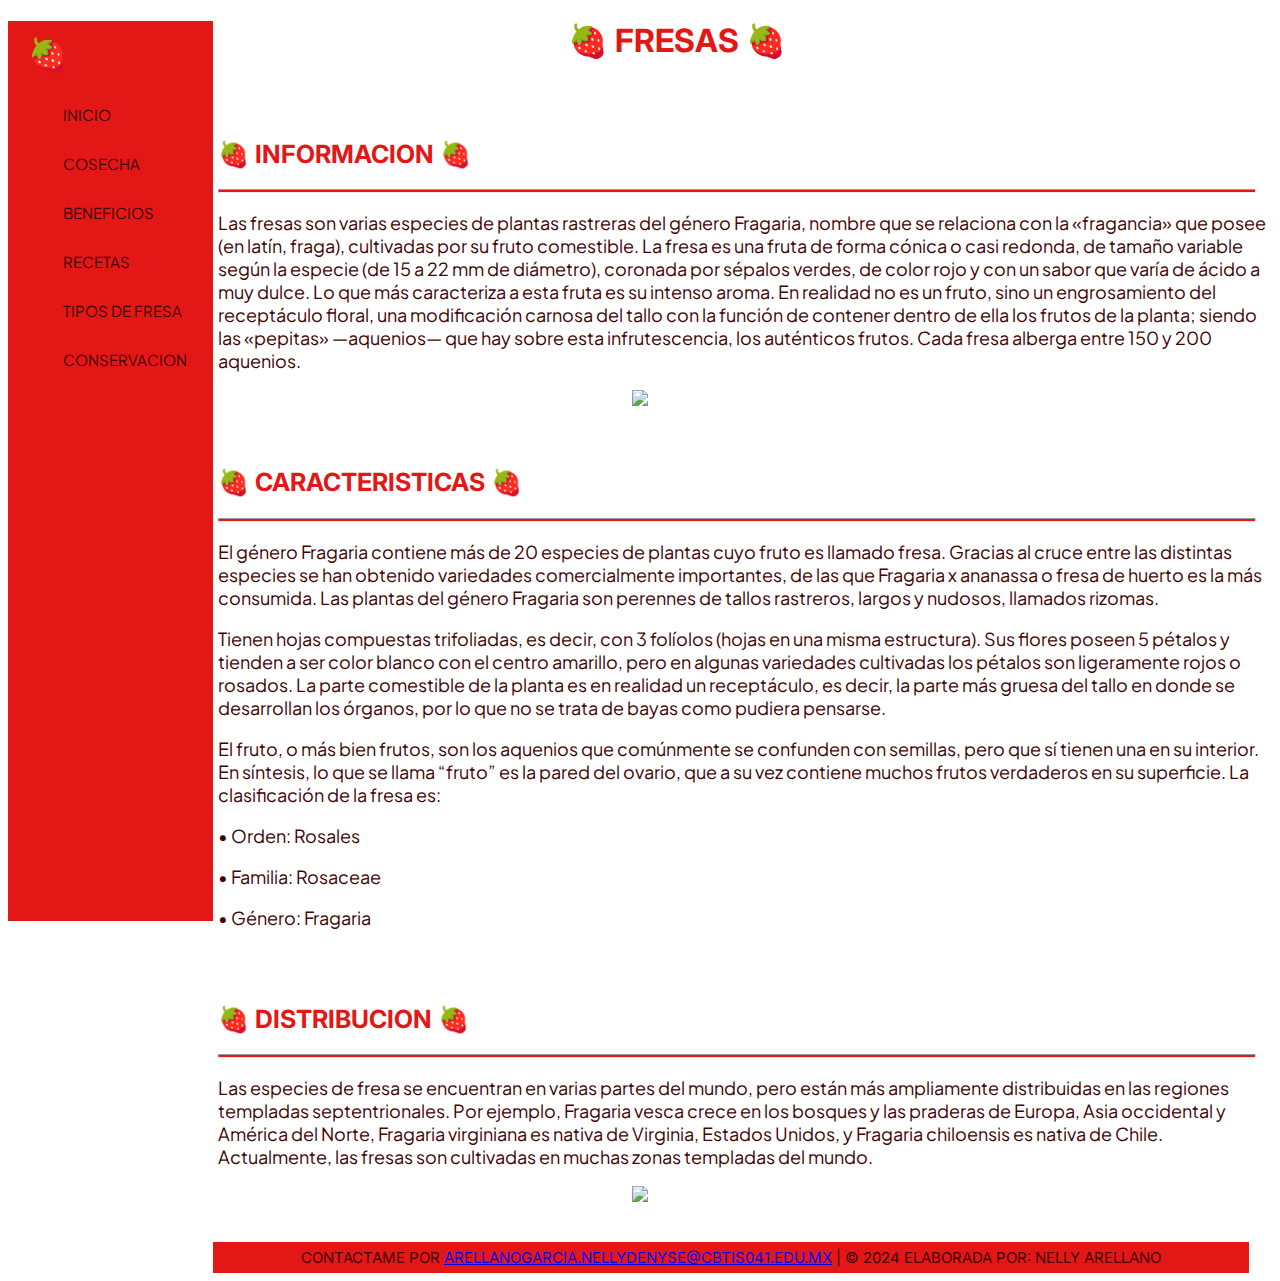
==== index.html @ c2fa7fb0 "fresas" ====
<!DOCTYPE html>
<html lang="en">
<head>
    <meta charset="UTF-8">
    <meta name="viewport" content="width=device-width, initial-scale=1.0">
    <title>FRESA</title>
    <link rel="icon" href="fresa.ico">
    <LINK REL="STYLESHEET" TYPE="TEXT/CSS" href="fresa.css">
    <LINK REL="STYLESHEET" href="https://cdnjs.cloudflare.com/ajax/libs/animate.css/4.1.1/animate.min.css"/>
    <link rel="preconnect" href="https://fonts.googleapis.com">
    <link rel="preconnect" href="https://fonts.gstatic.com" crossorigin>
    <link href="https://fonts.googleapis.com/css2?family=Montserrat:ital,wght@0,100..900;1,100..900&family=Oswald:wght@200..700&family=Plus+Jakarta+Sans:ital,wght@0,200..800;1,200..800&family=Roboto+Mono:ital,wght@0,100..700;1,100..700&display=swap" rel="stylesheet">
    <link rel="preconnect" href="https://fonts.googleapis.com">
    <link rel="preconnect" href="https://fonts.gstatic.com" crossorigin>
    <link href="https://fonts.googleapis.com/css2?family=Inter:wght@100..900&family=Montserrat:ital,wght@0,100..900;1,100..900&family=Oswald:wght@200..700&family=Plus+Jakarta+Sans:ital,wght@0,200..800;1,200..800&family=Roboto+Mono:ital,wght@0,100..700;1,100..700&display=swap" rel="stylesheet">
</head>
<body>
    <HEADER id="main-header">
      <a id="logo-header" href="#">
			<span class="site-name">🍓</span>
		     </a>
        <nav class="animate__animated animate__slideInLeft">
          <UL>
            <LI><A HREF="index.html">INICIO</A></LI>
            <LI><A HREF="cosechas.html">COSECHA</A></LI>
            <LI><A HREF="beneficios.html">BENEFICIOS</A></LI> 
            <LI><A HREF="receta.html">RECETAS</A></LI>
            <LI><A HREF="tipos de fresa.html">TIPOS DE FRESA</A></LI>
            <LI><A HREF="conserva.html">CONSERVACION</A></LI>
          </UL>
        </NAV>
    </HEADER>
      <h1 class="animate__animated animate__fadeInDown animate">🍓 FRESAS 🍓</h1>
      <BR>
      <BR>
      <H2 class="animate__animated animate__fadeInDown animate">🍓 INFORMACION 🍓</H2>
      <hr style="width: 82%; height: 2px; background:#e41717">
      <P>Las fresas son varias especies de plantas rastreras del género Fragaria, nombre que se relaciona con la «fragancia» que posee (en latín, fraga), cultivadas por su
         fruto comestible. La fresa es una fruta de forma cónica o casi redonda, de tamaño variable según la especie (de 15 a 22 mm de diámetro), coronada por sépalos verdes, de
         color rojo y con un sabor que varía de ácido a muy dulce. Lo que más caracteriza a esta fruta es su intenso aroma. En realidad no es un fruto, sino un engrosamiento del receptáculo
         floral, una modificación carnosa del tallo con la función de contener dentro de ella los frutos de la planta; siendo las «pepitas» —aquenios— que hay sobre esta infrutescencia, los
         auténticos frutos. Cada fresa alberga entre 150 y 200 aquenios.</P>
      <center><IMG SRC="https://www.helios.es/wp-content/uploads/2023/02/helios_blog_beneficios-fresa_v1-1200x700.jpg" width="25%" heigth="25%"/></center>
      <BR>
         <BR>
      <H2 class="animate__animated animate__fadeInDown animate">🍓 CARACTERISTICAS 🍓</H2>
      <hr style="width: 82%; height: 2px; background:#e41717">
      <P>El género Fragaria contiene más de 20 especies de plantas cuyo fruto es llamado fresa. Gracias al cruce entre las distintas especies se han obtenido variedades comercialmente importantes, de las que Fragaria x ananassa o fresa de huerto es la más consumida. Las plantas del género Fragaria son perennes de tallos rastreros, largos y nudosos, llamados rizomas. </P>
      <P>Tienen hojas compuestas trifoliadas, es decir, con 3 folíolos (hojas en una misma estructura). Sus flores poseen 5 pétalos y tienden a ser color blanco con el centro amarillo, pero en algunas variedades cultivadas los pétalos son ligeramente rojos o rosados. La parte comestible de la planta es en realidad un receptáculo, es decir, la parte más gruesa del tallo en donde se desarrollan los órganos, por lo que no se trata de bayas como pudiera pensarse. </P>
      <P> El fruto, o más bien frutos, son los aquenios que comúnmente se confunden con semillas, pero que sí tienen una en su interior. En síntesis, lo que se llama “fruto” es la pared del ovario, que a su vez contiene muchos frutos verdaderos en su superficie. La clasificación de la fresa es:</P>
      <P>• Orden: Rosales</P>
      <P>• Familia: Rosaceae</P>
      <P>• Género: Fragaria</P>
      <BR>
      <BR>
      <H2 class="animate__animated animate__fadeInDown animate">🍓 DISTRIBUCION 🍓</H2>
      <hr style="width: 82%; height: 2px; background:#e41717">
      <P> Las especies de fresa se encuentran en varias partes del mundo, pero están más ampliamente distribuidas en las regiones templadas septentrionales. Por ejemplo, Fragaria vesca crece en los bosques y las praderas de Europa, Asia occidental y América del Norte, Fragaria virginiana es nativa de Virginia, Estados Unidos, y Fragaria chiloensis es nativa de Chile. Actualmente, las fresas son cultivadas en muchas zonas templadas del mundo.</P>
      <center><IMG SRC="https://libbys.es/wordpress/wp-content/uploads/2018/05/fresas.jpg" width="25%" heigth="25%"/></center>
      <br>
      <br>
      <FOOTER>
      <H7>CONTACTAME POR <A HREF="MAILTO:ARELLANOGARCIA.NELLYDENYSE@CBTIS041.EDU.MX">ARELLANOGARCIA.NELLYDENYSE@CBTIS041.EDU.MX</A> | &COPY; 2024  ELABORADA POR: NELLY ARELLANO </H7>
      </FOOTER>
</body>
</html>
---- fresa.css ----
header { 
    background: #e41717;
    width: 16%;
    height: 100%;
    position: fixed;
    z-index: 100; 
    }
    nav {
    float: left; 
    }
    nav ul { 
    list-style: none; 
    overflow: hidden;
    }
    nav ul li { 
    float: left;   
    font-size: 15px; 
    }
    nav ul li a { 
    display: block;  
    padding: 15px;
    color: #3b0505; 
    text-decoration: none; 
    }
    nav ul li:hover { 
    background:#ee8d8d;
    }
    H1{
      font-family: "Inter", sans-serif;
      font-optical-sizing: auto;
      font-weight: peso;
      font-style: normal;
      font-variation-settings:
      "slnt" 0;
        COLOR: rgb(228, 23, 23);
        margin-left: 560px;
          }
     H2{
        COLOR: rgb(228, 23, 23);
        font-family: "Inter", sans-serif;
        font-optical-sizing: auto;
        font-weight: peso;
        font-style: normal;
        font-variation-settings:
        "slnt" 0;
        FONT-SIZE:25px;
        margin-left: 210px;
       }
     H3{
        COLOR: rgb(228, 23, 23);
        font-family: "Inter", sans-serif;
        font-optical-sizing: auto;
        font-weight: peso;
        font-style: normal;
        font-variation-settings:
        "slnt" 0;
        FONT-SIZE:30px;
        margin-left: 480px;
       }
     H7{
        font-size: 15px;
        font-family: "Inter", sans-serif;
        font-optical-sizing: auto;
        font-weight: peso;
        font-style: normal;
        font-variation-settings:
        "slnt" 0;
       }
     H8{
      COLOR: #e41717;
      font-family: "Inter", sans-serif;
 font-optical-sizing: auto;
 font-weight: peso;
 font-style: normal;
 font-variation-settings:
 "slnt" 0;
      FONT-SIZE:23px;
      margin-left: 210px;
     }
     H9{
      COLOR: #e41717;
      font-family: "Inter", sans-serif;
      font-optical-sizing: auto;
      font-weight: peso;
      font-style: normal;
      font-variation-settings:
      "slnt" 0;
      FONT-SIZE:20px;
      margin-left: 210px;
     }
     P{
      font-family: "Plus Jakarta Sans", sans-serif;
      font-optical-sizing: auto;
      font-weight: peso;
      font-style: normal;
        COLOR:#410202;
        FONT-SIZE:18px;
        margin-left: 210px;
     }
     LI{
        COLOR:#410202;
        font-family: "Plus Jakarta Sans", sans-serif;
        font-optical-sizing: auto;
        font-weight: peso;
        font-style: normal;
        FONT-SIZE:18PX;
     }
     footer{
     background-color:#e41717;
     color:#410202;
     text-align: center;
     padding:6px;
     position: relative;
     bottom: 0;
     width: 81%;
     left: 205px;
    
     }
     H1.animate__fadeInDown{
       animation-duration: 2s !important;
     }
     H2.animate__fadeInDown{
       animation-duration: 2s !important;
     }
     H3.animate__fadeInDown{
       animation-duration: 2s !important;
     }
     H4.animate__fadeInDown{
       animation-duration: 2s !important;
     }
     H5.animate__fadeInDown{
       animation-duration: 2s !important;
     }
     H6.animate__fadeInDown{
       animation-duration: 2s !important;
     }  
     nav.animate__slideInLeft{
      animation-duration: 2s !important;
    }
     ol{ 
      margin-left: 200px;
     }
     TABLE{
      margin-left: 280px;
      font-family: "Plus Jakarta Sans", sans-serif;
      font-optical-sizing: auto;
      font-weight: peso;
      font-style: normal;
     }
     #logo-header {
      float: left;
      padding: 15px 0 0 20px;
      text-decoration: none;
    }
      #logo-header:hover {
        color: #ffdd9d;
      }
      
      #logo-header .site-name {
        display: block;
        font-weight: 700;
        font-size: 2em;
      }
      
      #logo-header .site-desc {
        display: block;
        font-weight: 300;
        font-size: 0.8em;
        color: #999;
      }
      hr{
        margin-left: 210px;
      }
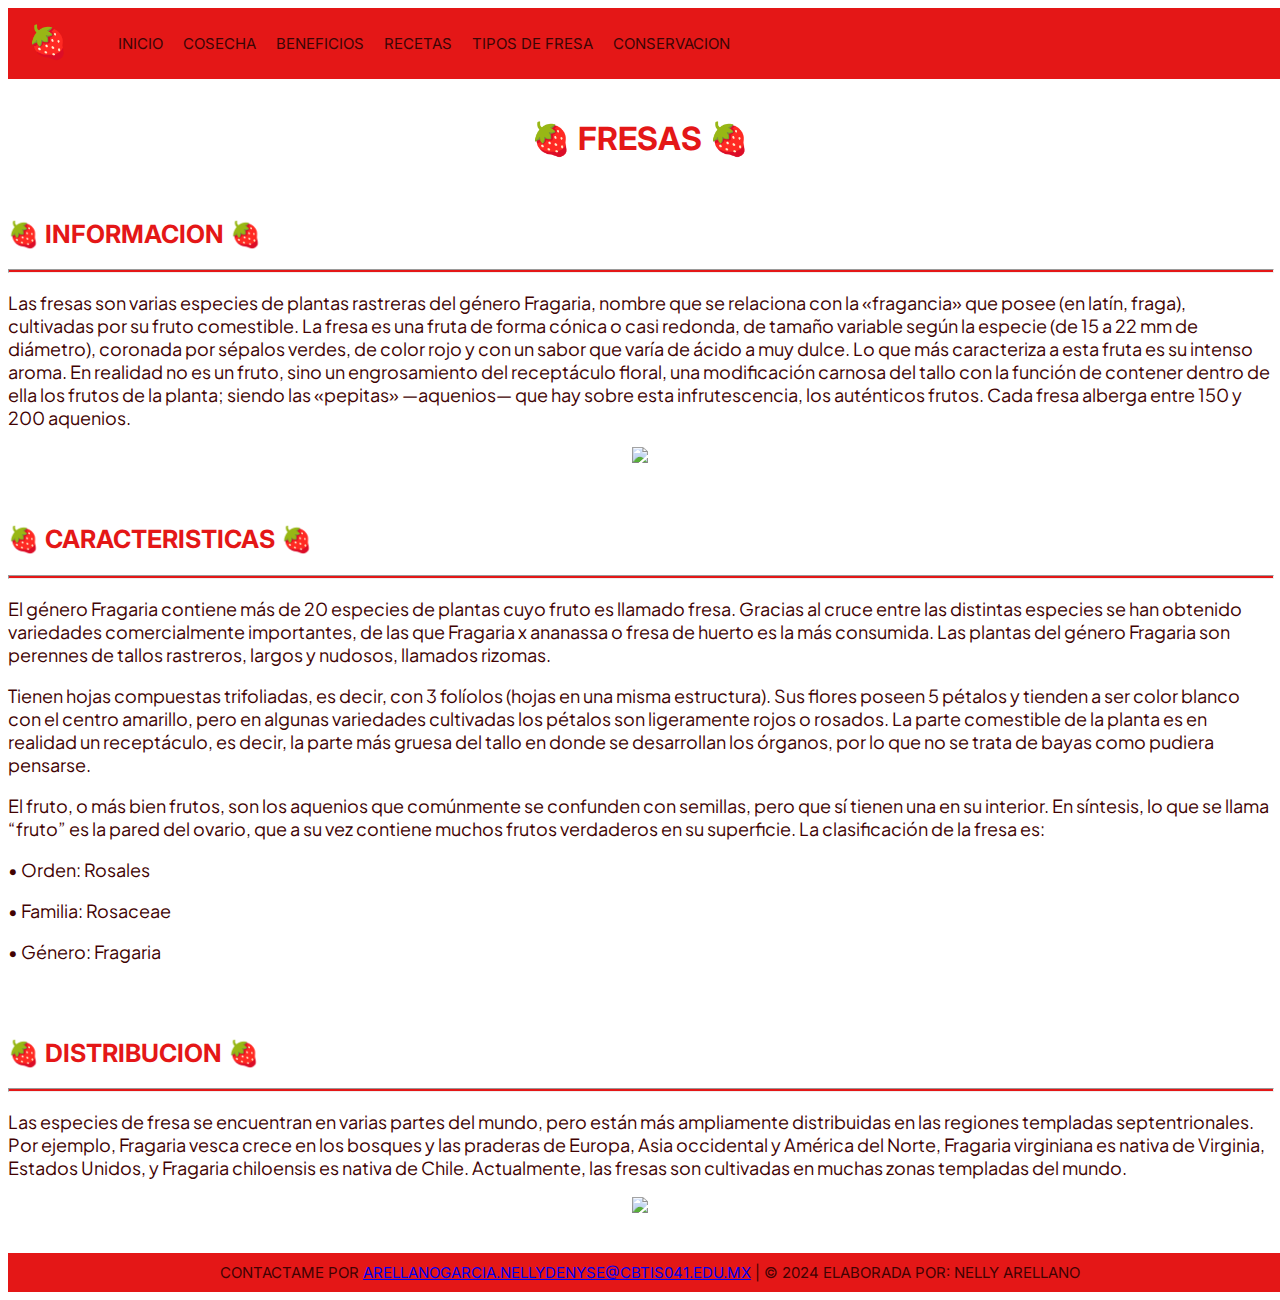
==== commit 1a8c8d55: "fresasnelly" ====
--- a/index.html
+++ b/index.html
@@ -30,11 +30,15 @@
           </UL>
         </NAV>
     </HEADER>
-      <h1 class="animate__animated animate__fadeInDown animate">🍓 FRESAS 🍓</h1>
-      <BR>
+    <br>
+    <br>
+    <br>
+    <br>
+    <br>
+      <center><h1 class="animate__animated animate__fadeInDown animate">🍓 FRESAS 🍓</h1></center>
       <BR>
       <H2 class="animate__animated animate__fadeInDown animate">🍓 INFORMACION 🍓</H2>
-      <hr style="width: 82%; height: 2px; background:#e41717">
+      <hr style="width: 100%; height: 2px; background:#e41717">
       <P>Las fresas son varias especies de plantas rastreras del género Fragaria, nombre que se relaciona con la «fragancia» que posee (en latín, fraga), cultivadas por su
          fruto comestible. La fresa es una fruta de forma cónica o casi redonda, de tamaño variable según la especie (de 15 a 22 mm de diámetro), coronada por sépalos verdes, de
          color rojo y con un sabor que varía de ácido a muy dulce. Lo que más caracteriza a esta fruta es su intenso aroma. En realidad no es un fruto, sino un engrosamiento del receptáculo
@@ -44,7 +48,7 @@
       <BR>
          <BR>
       <H2 class="animate__animated animate__fadeInDown animate">🍓 CARACTERISTICAS 🍓</H2>
-      <hr style="width: 82%; height: 2px; background:#e41717">
+      <hr style="width: 100%; height: 2px; background:#e41717">
       <P>El género Fragaria contiene más de 20 especies de plantas cuyo fruto es llamado fresa. Gracias al cruce entre las distintas especies se han obtenido variedades comercialmente importantes, de las que Fragaria x ananassa o fresa de huerto es la más consumida. Las plantas del género Fragaria son perennes de tallos rastreros, largos y nudosos, llamados rizomas. </P>
       <P>Tienen hojas compuestas trifoliadas, es decir, con 3 folíolos (hojas en una misma estructura). Sus flores poseen 5 pétalos y tienden a ser color blanco con el centro amarillo, pero en algunas variedades cultivadas los pétalos son ligeramente rojos o rosados. La parte comestible de la planta es en realidad un receptáculo, es decir, la parte más gruesa del tallo en donde se desarrollan los órganos, por lo que no se trata de bayas como pudiera pensarse. </P>
       <P> El fruto, o más bien frutos, son los aquenios que comúnmente se confunden con semillas, pero que sí tienen una en su interior. En síntesis, lo que se llama “fruto” es la pared del ovario, que a su vez contiene muchos frutos verdaderos en su superficie. La clasificación de la fresa es:</P>
@@ -54,7 +58,7 @@
       <BR>
       <BR>
       <H2 class="animate__animated animate__fadeInDown animate">🍓 DISTRIBUCION 🍓</H2>
-      <hr style="width: 82%; height: 2px; background:#e41717">
+      <hr style="width: 100%; height: 2px; background:#e41717">
       <P> Las especies de fresa se encuentran en varias partes del mundo, pero están más ampliamente distribuidas en las regiones templadas septentrionales. Por ejemplo, Fragaria vesca crece en los bosques y las praderas de Europa, Asia occidental y América del Norte, Fragaria virginiana es nativa de Virginia, Estados Unidos, y Fragaria chiloensis es nativa de Chile. Actualmente, las fresas son cultivadas en muchas zonas templadas del mundo.</P>
       <center><IMG SRC="https://libbys.es/wordpress/wp-content/uploads/2018/05/fresas.jpg" width="25%" heigth="25%"/></center>
       <br>
--- a/fresa.css
+++ b/fresa.css
@@ -1,8 +1,7 @@
  
  header { 
     background: #e41717;
-    width: 16%;
-    height: 100%;
+    width: 100%;
     position: fixed;
     z-index: 100; 
     }
@@ -15,11 +14,17 @@
     }
     nav ul li { 
     float: left;   
+    font-family: "Inter", sans-serif;
+    font-optical-sizing: auto;
+    font-weight: peso;
+    font-style: normal;
+    font-variation-settings:
+    "slnt" 0;
     font-size: 15px; 
     }
     nav ul li a { 
     display: block;  
-    padding: 15px;
+    padding: 10px;
     color: #3b0505; 
     text-decoration: none; 
     }
@@ -34,7 +39,6 @@
       font-variation-settings:
       "slnt" 0;
         COLOR: rgb(228, 23, 23);
-        margin-left: 560px;
           }
      H2{
         COLOR: rgb(228, 23, 23);
@@ -45,7 +49,6 @@
         font-variation-settings:
         "slnt" 0;
         FONT-SIZE:25px;
-        margin-left: 210px;
        }
      H3{
         COLOR: rgb(228, 23, 23);
@@ -56,7 +59,6 @@
         font-variation-settings:
         "slnt" 0;
         FONT-SIZE:30px;
-        margin-left: 480px;
        }
      H7{
         font-size: 15px;
@@ -76,7 +78,6 @@
  font-variation-settings:
  "slnt" 0;
       FONT-SIZE:23px;
-      margin-left: 210px;
      }
      H9{
       COLOR: #e41717;
@@ -87,7 +88,6 @@
       font-variation-settings:
       "slnt" 0;
       FONT-SIZE:20px;
-      margin-left: 210px;
      }
      P{
       font-family: "Plus Jakarta Sans", sans-serif;
@@ -96,7 +96,6 @@
       font-style: normal;
         COLOR:#410202;
         FONT-SIZE:18px;
-        margin-left: 210px;
      }
      LI{
         COLOR:#410202;
@@ -110,12 +109,10 @@
      background-color:#e41717;
      color:#410202;
      text-align: center;
-     padding:6px;
+     padding:10px;
      position: relative;
      bottom: 0;
-     width: 81%;
-     left: 205px;
-    
+     width: 100%;
      }
      H1.animate__fadeInDown{
        animation-duration: 2s !important;
@@ -138,11 +135,7 @@
      nav.animate__slideInLeft{
       animation-duration: 2s !important;
     }
-     ol{ 
-      margin-left: 200px;
-     }
      TABLE{
-      margin-left: 280px;
       font-family: "Plus Jakarta Sans", sans-serif;
       font-optical-sizing: auto;
       font-weight: peso;
@@ -168,8 +161,4 @@
         font-weight: 300;
         font-size: 0.8em;
         color: #999;
-      }
-      hr{
-        margin-left: 210px;
-      }
-      +      }